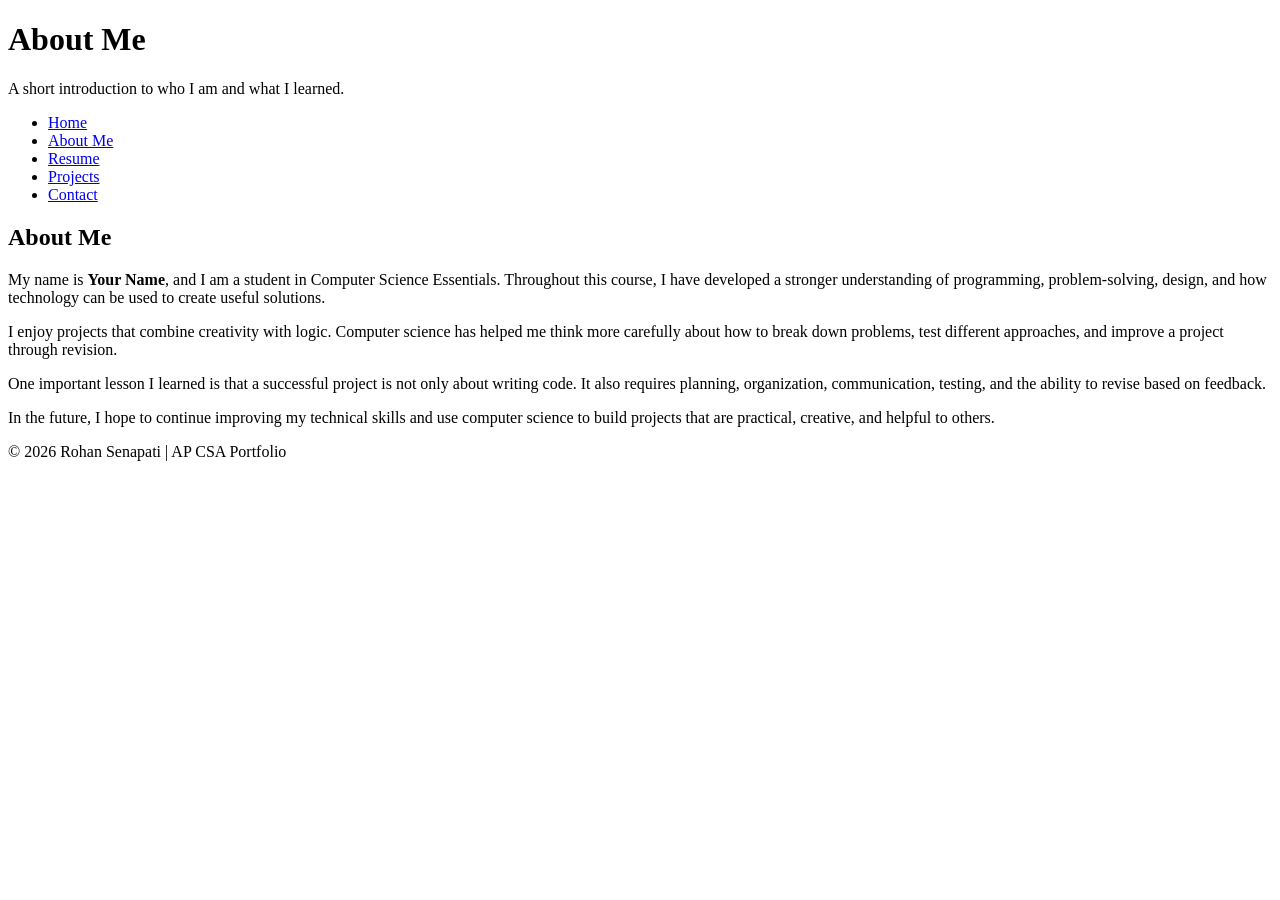
==== about.html @ 0aa74585 "Create about.html" ====
<!DOCTYPE html>
<html lang="en">
<head>
  <meta charset="UTF-8" />
  <meta name="viewport" content="width=device-width, initial-scale=1.0" />
  <title>About Me</title>
  <link rel="stylesheet" href="style.css" />
</head>
<body>
  <header>
    <h1>About Me</h1>
    <p>A short introduction to who I am and what I learned.</p>
  </header>
  
<nav>
  <ul>
    <li><a href="index.html">Home</a></li>
    <li><a href="about.html" class="active">About Me</a></li>
    <li><a href="resume.html">Resume</a></li>
    <li><a href="projects.html">Projects</a></li>
    <li><a href="contact.html">Contact</a></li>
  </ul>
</nav>

  <main>

    <section class="card">
      <h2>About Me</h2>
      <p>
        My name is <strong>Your Name</strong>, and I am a student in Computer Science Essentials.
        Throughout this course, I have developed a stronger understanding of programming,
        problem-solving, design, and how technology can be used to create useful solutions.
      </p>
      <p>
        I enjoy projects that combine creativity with logic. Computer science has helped me
        think more carefully about how to break down problems, test different approaches,
        and improve a project through revision.
      </p>
      <p>
        One important lesson I learned is that a successful project is not only about writing code.
        It also requires planning, organization, communication, testing, and the ability to revise
        based on feedback.
      </p>
      <p>
        In the future, I hope to continue improving my technical skills and use computer science
        to build projects that are practical, creative, and helpful to others.
      </p>
    </section>

  </main>
  <footer>
    <p>&copy; 2026 Rohan Senapati | AP CSA Portfolio</p>
  </footer>
</body>
</html>
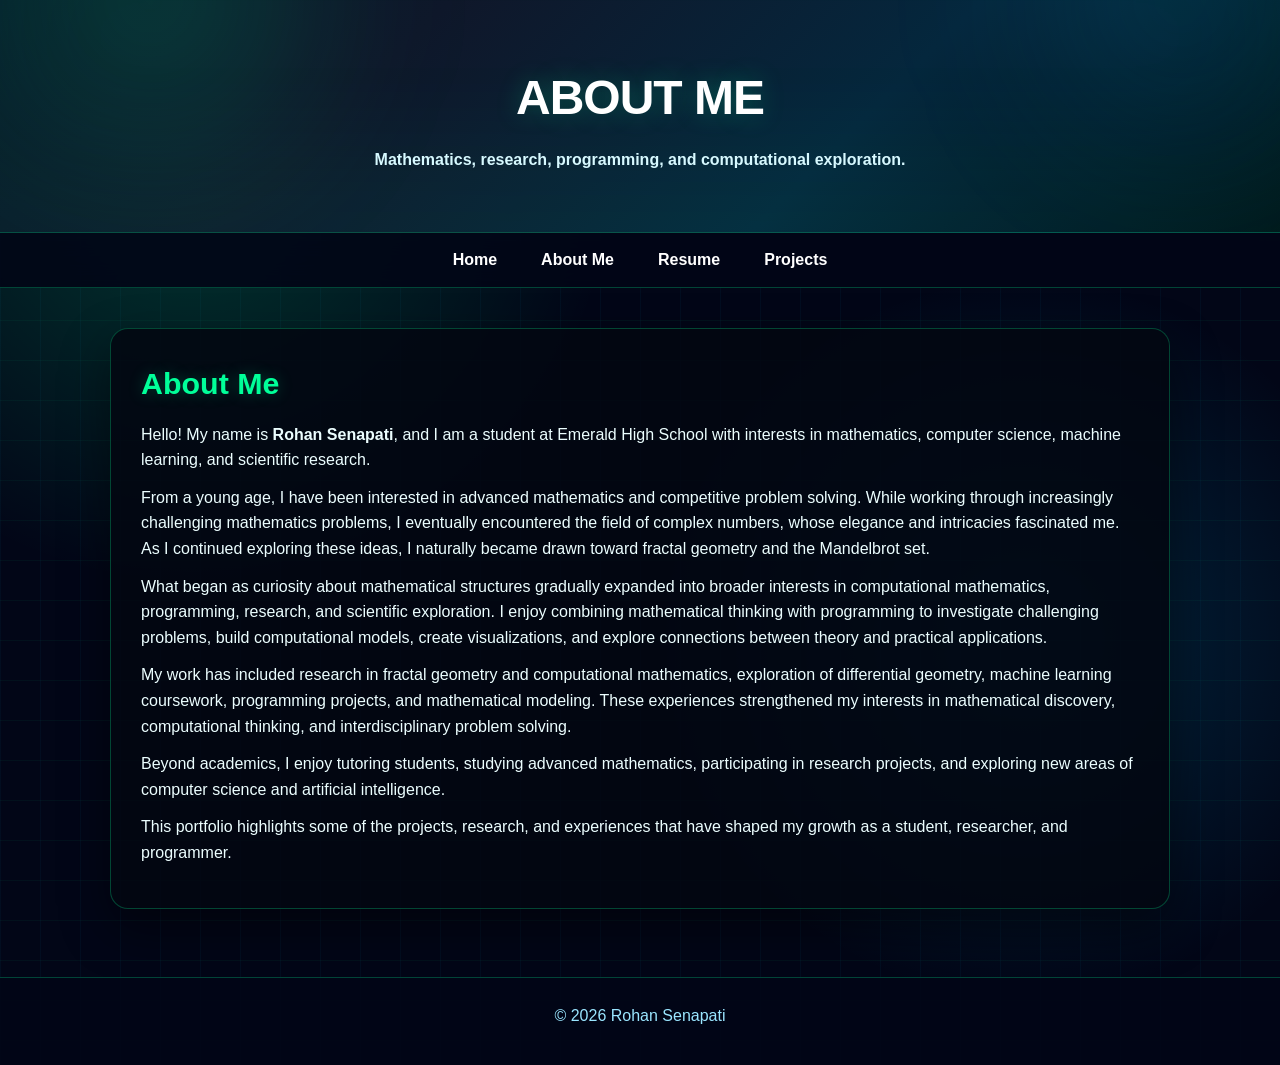
==== commit 5fadfba8: "Update about.html" ====
--- a/about.html
+++ b/about.html
@@ -1,55 +1,85 @@
 <!DOCTYPE html>
 <html lang="en">
 <head>
-  <meta charset="UTF-8" />
-  <meta name="viewport" content="width=device-width, initial-scale=1.0" />
+  <meta charset="UTF-8">
+  <meta name="viewport" content="width=device-width, initial-scale=1.0">
   <title>About Me</title>
-  <link rel="stylesheet" href="style.css" />
+  <link rel="stylesheet" href="style.css">
 </head>
+
 <body>
+
   <header>
     <h1>About Me</h1>
-    <p>A short introduction to who I am and what I learned.</p>
+    <p>Mathematics, research, programming, and computational exploration.</p>
   </header>
-  
-<nav>
-  <ul>
-    <li><a href="index.html">Home</a></li>
-    <li><a href="about.html" class="active">About Me</a></li>
-    <li><a href="resume.html">Resume</a></li>
-    <li><a href="projects.html">Projects</a></li>
-    <li><a href="contact.html">Contact</a></li>
-  </ul>
-</nav>
+
+  <nav>
+    <ul>
+      <li><a href="index.html">Home</a></li>
+      <li><a href="about.html" class="active">About Me</a></li>
+      <li><a href="resume.html">Resume</a></li>
+      <li><a href="projects.html">Projects</a></li>
+    </ul>
+  </nav>
 
   <main>
 
     <section class="card">
+
       <h2>About Me</h2>
+
       <p>
-        My name is <strong>Your Name</strong>, and I am a student in Computer Science Essentials.
-        Throughout this course, I have developed a stronger understanding of programming,
-        problem-solving, design, and how technology can be used to create useful solutions.
+        Hello! My name is <strong>Rohan Senapati</strong>, and I am a student
+        at Emerald High School with interests in mathematics, computer science,
+        machine learning, and scientific research.
       </p>
+
       <p>
-        I enjoy projects that combine creativity with logic. Computer science has helped me
-        think more carefully about how to break down problems, test different approaches,
-        and improve a project through revision.
+        From a young age, I have been interested in advanced mathematics and
+        competitive problem solving. While working through increasingly
+        challenging mathematics problems, I eventually encountered the field
+        of complex numbers, whose elegance and intricacies fascinated me.
+        As I continued exploring these ideas, I naturally became drawn toward
+        fractal geometry and the Mandelbrot set.
       </p>
+
       <p>
-        One important lesson I learned is that a successful project is not only about writing code.
-        It also requires planning, organization, communication, testing, and the ability to revise
-        based on feedback.
+        What began as curiosity about mathematical structures gradually expanded
+        into broader interests in computational mathematics, programming,
+        research, and scientific exploration. I enjoy combining mathematical
+        thinking with programming to investigate challenging problems, build
+        computational models, create visualizations, and explore connections
+        between theory and practical applications.
       </p>
+
       <p>
-        In the future, I hope to continue improving my technical skills and use computer science
-        to build projects that are practical, creative, and helpful to others.
+        My work has included research in fractal geometry and computational
+        mathematics, exploration of differential geometry, machine learning
+        coursework, programming projects, and mathematical modeling. These
+        experiences strengthened my interests in mathematical discovery,
+        computational thinking, and interdisciplinary problem solving.
       </p>
+
+      <p>
+        Beyond academics, I enjoy tutoring students, studying advanced
+        mathematics, participating in research projects, and exploring new
+        areas of computer science and artificial intelligence.
+      </p>
+
+      <p>
+        This portfolio highlights some of the projects, research, and
+        experiences that have shaped my growth as a student, researcher,
+        and programmer.
+      </p>
+
     </section>
 
   </main>
+
   <footer>
-    <p>&copy; 2026 Rohan Senapati | AP CSA Portfolio</p>
+    <p>© 2026 Rohan Senapati</p>
   </footer>
+
 </body>
 </html>
--- a/style.css
+++ b/style.css
@@ -0,0 +1,564 @@
+* {
+  box-sizing:border-box;
+  margin:0;
+  padding:0;
+}
+
+:root{
+ --bg:#020617;
+ --card:rgba(3,7,18,.88);
+
+ --text:#ecfeff;
+ --muted:#9ae6ff;
+
+ --green:#00ff99;
+ --cyan:#00c2ff;
+ --purple:#f472ff;
+
+ --border:rgba(0,255,153,.25);
+}
+
+html{
+ scroll-behavior:smooth;
+}
+
+body{
+
+ font-family:Arial,Helvetica,sans-serif;
+
+ color:var(--text);
+
+ background:
+
+ linear-gradient(
+ rgba(0,255,153,.045) 1px,
+ transparent 1px
+ ),
+
+ linear-gradient(
+ 90deg,
+ rgba(0,194,255,.04) 1px,
+ transparent 1px
+ ),
+
+ radial-gradient(
+ circle at 15% 15%,
+ rgba(0,255,153,.20),
+ transparent 30%
+ ),
+
+ radial-gradient(
+ circle at 80% 60%,
+ rgba(0,194,255,.18),
+ transparent 30%
+ ),
+
+ #020617;
+
+ background-size:
+ 40px 40px,
+ 40px 40px,
+ auto,
+ auto,
+ auto;
+
+ min-height:100vh;
+
+ line-height:1.6;
+
+}
+
+
+header{
+
+ padding:60px 20px;
+
+ text-align:center;
+
+ color:white;
+
+ background:
+
+ linear-gradient(
+ 135deg,
+
+ #071526 0%,
+
+ #0f172a 30%,
+
+ #05273d 65%,
+
+ #021018 100%
+
+ );
+
+ border-bottom:
+
+ 1px solid rgba(0,255,153,.25);
+
+ box-shadow:
+
+ inset 0 -80px 120px rgba(0,255,153,.05);
+
+ position:relative;
+
+ overflow:hidden;
+
+}
+
+header::before{
+
+ content:"";
+
+ position:absolute;
+
+ width:500px;
+
+ height:500px;
+
+ background:
+
+ radial-gradient(
+
+ circle,
+
+ rgba(0,255,153,.18),
+
+ transparent 70%
+
+ );
+
+ top:-250px;
+
+ left:-100px;
+
+ filter:blur(60px);
+
+}
+
+header::after{
+
+ content:"";
+
+ position:absolute;
+
+ width:400px;
+
+ height:400px;
+
+ background:
+
+ radial-gradient(
+
+ circle,
+
+ rgba(0,194,255,.16),
+
+ transparent 70%
+
+ );
+
+ right:-100px;
+
+ top:-200px;
+
+ filter:blur(70px);
+
+}
+
+header h1{
+
+ position:relative;
+
+ z-index:2;
+
+ font-size:3rem;
+
+ text-transform:uppercase;
+
+ letter-spacing:-1px;
+
+ margin-bottom:10px;
+
+ text-shadow:
+
+ 0 0 25px rgba(0,255,153,.25);
+
+}
+
+header p{
+
+ position:relative;
+
+ z-index:2;
+
+ max-width:760px;
+
+ margin:auto;
+
+ color:#d7f9ff;
+
+}
+
+header h1{
+
+ font-size:3rem;
+
+ margin-bottom:10px;
+
+ text-transform:uppercase;
+
+ letter-spacing:-1px;
+
+}
+
+header p{
+
+ max-width:760px;
+
+ margin:auto;
+
+ font-weight:bold;
+
+}
+
+nav{
+
+ position:sticky;
+
+ top:0;
+
+ z-index:100;
+
+ backdrop-filter:blur(12px);
+
+ background:
+
+ rgba(2,6,23,.9);
+
+ border-bottom:
+
+ 1px solid var(--border);
+
+}
+
+nav ul{
+
+ list-style:none;
+
+ display:flex;
+
+ justify-content:center;
+
+ flex-wrap:wrap;
+
+ gap:10px;
+
+ padding:14px;
+
+}
+
+nav a{
+
+ color:white;
+
+ text-decoration:none;
+
+ font-weight:bold;
+
+ padding:10px 16px;
+
+ border-radius:8px;
+
+ border:
+
+ 1px solid transparent;
+
+ transition:.2s;
+
+}
+
+nav a:hover{
+
+ color:var(--green);
+
+ border:
+
+ 1px solid var(--green);
+
+ box-shadow:
+
+ 0 0 20px rgba(0,255,153,.25);
+
+}
+
+main{
+
+ max-width:1100px;
+
+ margin:auto;
+
+ padding:40px 20px;
+
+}
+
+.card{
+
+ background:var(--card);
+
+ border:
+
+ 1px solid var(--border);
+
+ border-radius:18px;
+
+ padding:30px;
+
+ margin-bottom:28px;
+
+ box-shadow:
+
+ 0 20px 50px rgba(0,0,0,.45);
+
+ transition:.25s;
+
+}
+
+.card:hover{
+
+ transform:
+
+ translateY(-3px);
+
+ box-shadow:
+
+ 0 0 30px rgba(0,194,255,.15),
+
+ 0 20px 60px rgba(0,0,0,.45);
+
+}
+
+h2{
+
+ color:var(--green);
+
+ font-size:1.9rem;
+
+ margin-bottom:14px;
+
+ text-shadow:
+
+ 0 0 16px rgba(0,255,153,.25);
+
+}
+
+h3{
+
+ color:var(--cyan);
+
+ margin-bottom:8px;
+
+}
+
+p{
+
+ margin-bottom:12px;
+
+}
+
+a{
+
+ color:var(--green);
+
+}
+
+a:hover{
+
+ color:var(--purple);
+
+}
+
+.grid{
+
+ display:grid;
+
+ grid-template-columns:
+
+ repeat(
+ auto-fit,
+ minmax(260px,1fr)
+ );
+
+ gap:22px;
+
+}
+
+.muted{
+
+ color:var(--muted);
+
+}
+
+.btn{
+
+ display:inline-block;
+
+ padding:
+
+ 12px 20px;
+
+ border-radius:8px;
+
+ text-decoration:none;
+
+ font-weight:bold;
+
+ margin-top:10px;
+
+ background:
+
+ linear-gradient(
+ 90deg,
+ var(--green),
+ var(--cyan)
+ );
+
+ color:#021018;
+
+ box-shadow:
+
+ 0 0 25px rgba(0,255,153,.25);
+
+}
+
+.btn:hover{
+
+ transform:
+
+ translateY(-2px);
+
+}
+
+.tag-row{
+
+ display:flex;
+
+ flex-wrap:wrap;
+
+ gap:8px;
+
+ margin-top:10px;
+
+}
+
+.tag{
+
+ padding:7px 12px;
+
+ border-radius:8px;
+
+ border:
+
+ 1px solid rgba(0,255,153,.3);
+
+ color:var(--green);
+
+ background:
+
+ rgba(0,255,153,.07);
+
+}
+
+.resume-item,
+.project-section{
+
+ border-bottom:
+
+ 1px solid rgba(0,255,153,.18);
+
+ padding-bottom:16px;
+
+ margin-bottom:18px;
+
+}
+
+.resume-item:last-child,
+.project-section:last-child{
+
+ border:none;
+
+}
+
+.project-image{
+
+ min-height:220px;
+
+ border-radius:14px;
+
+ display:flex;
+
+ justify-content:center;
+
+ align-items:center;
+
+ text-align:center;
+
+ padding:24px;
+
+ color:var(--green);
+
+ font-weight:bold;
+
+ border:
+
+ 1px dashed rgba(0,255,153,.45);
+
+ background:
+
+ linear-gradient(
+ 135deg,
+ rgba(0,255,153,.1),
+ rgba(0,194,255,.08)
+ );
+
+}
+
+footer{
+
+ text-align:center;
+
+ padding:25px;
+
+ border-top:
+
+ 1px solid var(--border);
+
+ background:
+
+ rgba(2,6,23,.95);
+
+ color:var(--muted);
+
+}
+
+.checklist{
+
+ columns:2;
+
+}
+
+@media(max-width:700px){
+
+ header h1{
+
+  font-size:2.2rem;
+
+ }
+
+ .checklist{
+
+  columns:1;
+
+ }
+
+}
